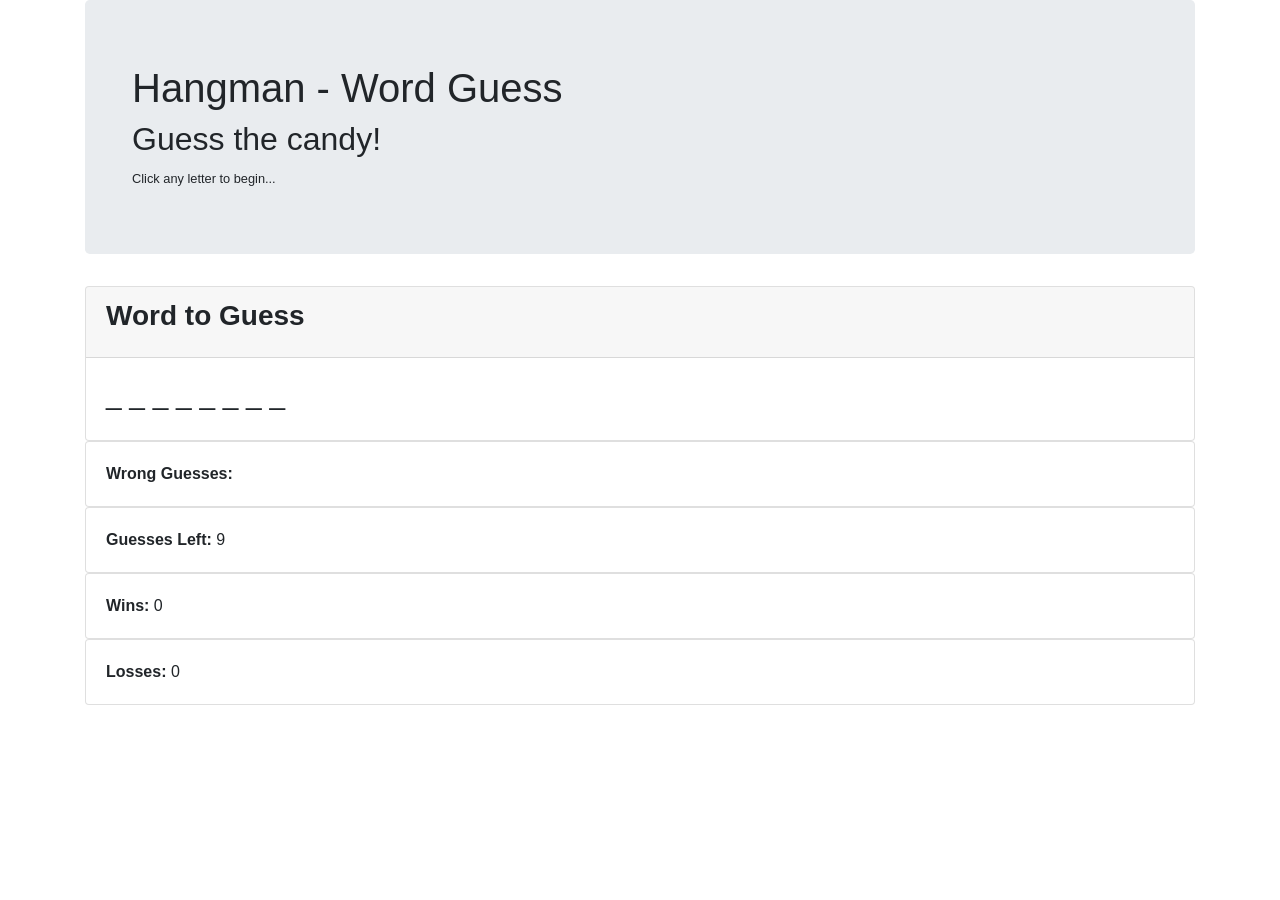
==== candy.html @ 45caf41b "added page 3 extras" ====
<!-- Step 1: Create the Layout. -->
<!-- Step 2: Flag key sections with specific id names. These will be replaced by JavaScript -->
<!-- Step 2: Link to JavaScript (at end of the file) -->

<!DOCTYPE html>
<html lang="en-us">

<head>
  <meta charset="UTF-8">
  <title>Hangman - Word Guess</title>

  <!-- Bootstrap is used to make game look nicer -->
  <link rel="stylesheet" href="https://maxcdn.bootstrapcdn.com/bootstrap/4.0.0/css/bootstrap.min.css">

</head>

<body>

  <!-- Bootstrap Container will hold everything -->
  <div class="container"> 
    <!-- Jumbotron holds the title section -->
    <div class="jumbotron">
      <div class="container">
        <h1>Hangman - Word Guess</h1>
        <h2>Guess the candy!</h2>
        <small>Click any letter to begin...</small>
      </div>
    </div>

    <!-- Game counters all held here. cards are being used to hold various sections. -->
    <div class="row">
      <div class="col-lg-12">

        <!-- First card: Holds the Word to Guess (blanks and guessed word) -->
        <div class="card">
          <div class="card-header">
            <h3 class="card-title"><strong>Word to Guess</strong></h3>
          </div>
          <div class="card-body">
            <!-- This h3 section called wordblanks is what we'll be replacing with letters as the user guesses.
						Pay particular attention to the id called ***wordblanks***. We'll be referencing this in the JavaScript. -->
            <h3 id="word-blanks">_ _ _ _ _ _ _ _ _ </h3>
          </div>
        </div>

        <!-- Second card: Holds the list of Wrong User Guesses. -->
        <div class="card">
          <div class="card-body">

            <!-- This span section called userGuesses is where we will be dumping the wrong guesses.
						Pay particular attention to the id called ****userGuesses***. We'll be referencing this in the JavaScript. -->
            <strong>Wrong Guesses: </strong> <span id="wrong-guesses"></span>
          </div>
        </div>

        <!-- Third card: Holds the Number of Wrong Guesses -->
        <div class="card">
          <div class="card-body">

            <!-- This span called guessesLeft is where we will be dumping the number of guesses left.
						Pay attention to the id called ****guessesLeft****. We'll be referencing this in the JavaScript. -->
            <strong>Guesses Left: </strong> <span id="guesses-left">9</span>
          </div>
        </div>

        <!-- Fourth card: Holds the number of Wins. -->
        <div class="card">
          <div class="card-body">

            <!-- This span called winCounter is where we'll be dumping the number of wins.
						Pay attention to the id called ****winCounter***. We'll be referencing this in the JavaScript. -->
            <strong>Wins: </strong> <span id="win-counter">0</span>
          </div>
        </div>

        <!-- Fifth card: Holds the number of Losses. -->
        <div class="card">
          <div class="card-body">

            <!-- This span called winCounter is where we'll be dumping the number of wins.
						Pay attention to the id called ****winCounter***. We'll be referencing this in the JavaScript. -->
            <strong>Losses: </strong> <span id="loss-counter">0</span>
          </div>
        </div>
      </div>
    </div>
  </div>

  <!-- Adds a link to the javascript file. Loaded at the bottom so it waits for the HTML content to display first.
	If you put this at the top it will crash, because the HTML IDs won't exist yet.-->
  <script src="candy.js"></script>
</body>

</html>
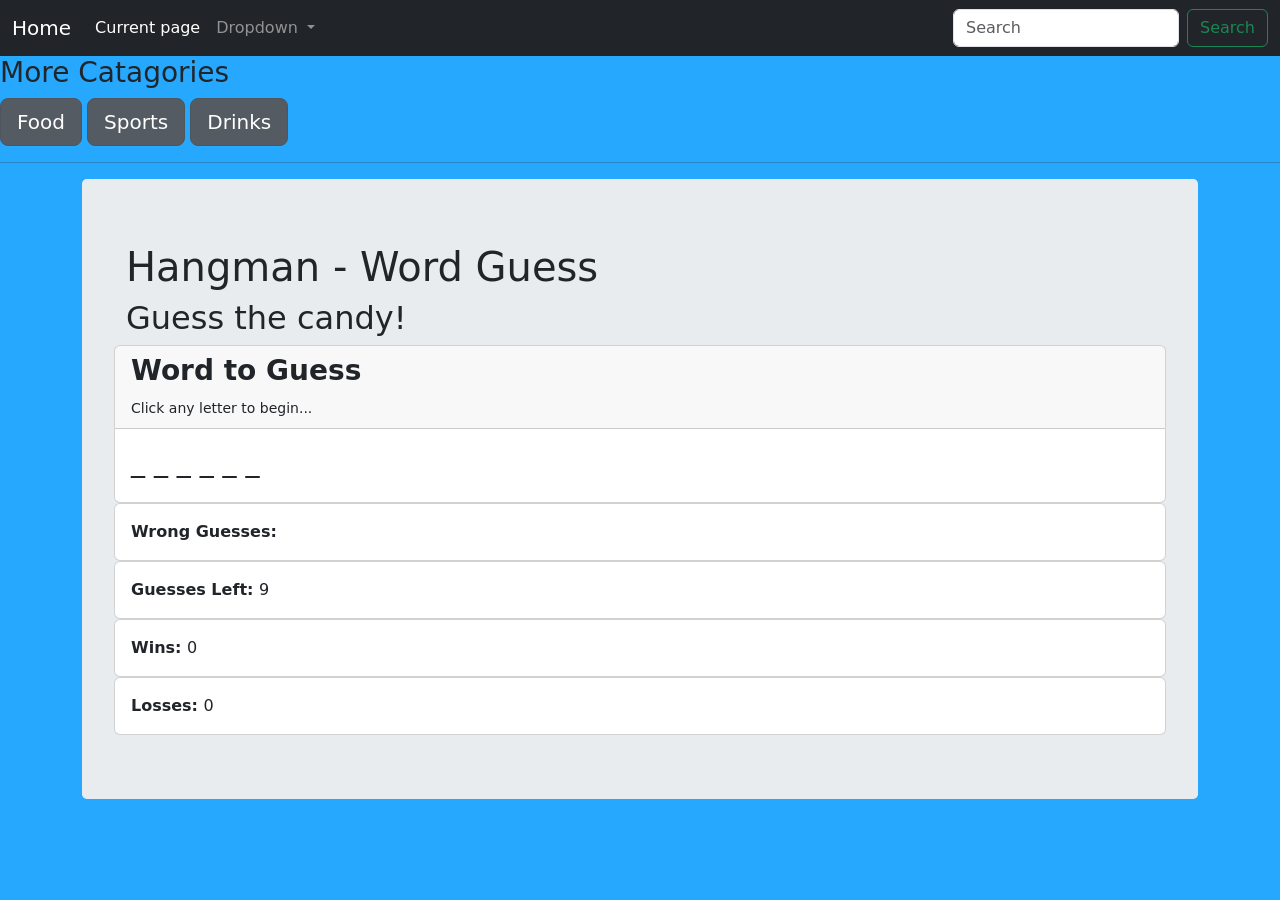
==== commit b21c5288: "Updated Code" ====
--- a/candy.html
+++ b/candy.html
@@ -1,21 +1,65 @@
-<!-- Step 1: Create the Layout. -->
-<!-- Step 2: Flag key sections with specific id names. These will be replaced by JavaScript -->
-<!-- Step 2: Link to JavaScript (at end of the file) -->
-
 <!DOCTYPE html>
 <html lang="en-us">
-
-<head>
-  <meta charset="UTF-8">
-  <title>Hangman - Word Guess</title>
 
   <!-- Bootstrap is used to make game look nicer -->
   <link rel="stylesheet" href="https://maxcdn.bootstrapcdn.com/bootstrap/4.0.0/css/bootstrap.min.css">
 
+<head>
+ <!-- Required meta tags -->
+<meta charset="utf-8">
+<meta name="viewport" content="width=device-width, initial-scale=1">
+ <!-- Bootstrap CSS -->
+<link href="https://cdn.jsdelivr.net/npm/bootstrap@5.1.0/dist/css/bootstrap.min.css" rel="stylesheet" integrity="sha384-KyZXEAg3QhqLMpG8r+8fhAXLRk2vvoC2f3B09zVXn8CA5QIVfZOJ3BCsw2P0p/We" crossorigin="anonymous">
+  <title>Hangman - Word Guess</title>
+
 </head>
+      
+</head>
+<body>
+  
+  <nav class="navbar navbar-expand-lg navbar-dark bg-dark">
+    <div class="container-fluid">
+      <a class="navbar-brand" href="file:///C:/Users/valta/Desktop/Website/Main.html">Home</a>
+      <button class="navbar-toggler" type="button" data-bs-toggle="collapse" data-bs-target="#navbarSupportedContent" aria-controls="navbarSupportedContent" aria-expanded="false" aria-label="Toggle navigation">
+        <span class="navbar-toggler-icon"></span>
+      </button>
+      <div class="collapse navbar-collapse" id="navbarSupportedContent">
+        <ul class="navbar-nav me-auto mb-2 mb-lg-0">
+          <li class="nav-item">
+            <a class="nav-link active" aria-current="page" href="file:///C:/Users/valta/Desktop/Website/candy.html">Current page</a>
+          </li>
+          <li class="nav-item">
+          </li>
+          <li class="nav-item dropdown">
+            <a class="nav-link dropdown-toggle" href="#" id="navbarDropdown" role="button" data-bs-toggle="dropdown" aria-expanded="false">
+              Dropdown
+            </a>
+            <ul class="dropdown-menu" aria-labelledby="navbarDropdown">
+              <li><a class="dropdown-item" href="///C:/Users/valta/Desktop/Website/page2.html">Rock paper sciccors</a></li>
+              <li><a class="dropdown-item" href="file:///C:/Users/valta/Desktop/Website/page3.html">Word Guess</a></li>
+              <li><a class="dropdown-item" href="file:///C:/Users/valta/Desktop/Website/page4.html">2048 game</a></li>
+              <li><a class="dropdown-item" href="file:///C:/Users/valta/Desktop/Website/page5.html">Number Guess</a></li>
+            </ul>
+          </li>
+          <li class="nav-item">
+          </li>
+        </ul>
+        <form class="d-flex">
+          <input class="form-control me-2" type="search" placeholder="Search" aria-label="Search">
+          <button class="btn btn-outline-success" type="submit">Search</button>
+        </form>
+      </div>
+    </div>
+  </nav>
+  <head>
 
 <body>
-
+  <h3>More Catagories</h3>
+  <div class ="container" ></div>      
+  <a href="file:///C:/Users/valta/Desktop/Website/layout.html" class="btn btn-secondary btn-lg active" role="button" aria-pressed="true">Food</a>
+  <a href="file:///C:/Users/valta/Desktop/Website/sports.html" class="btn btn-secondary btn-lg active" role="button" aria-pressed="true">Sports</a>
+  <a href="file:///C:/Users/valta/Desktop/Website/drinks.html" class="btn btn-secondary btn-lg active" role="button" aria-pressed="true">Drinks</a>
+  <hr>
   <!-- Bootstrap Container will hold everything -->
   <div class="container"> 
     <!-- Jumbotron holds the title section -->
@@ -23,8 +67,7 @@
       <div class="container">
         <h1>Hangman - Word Guess</h1>
         <h2>Guess the candy!</h2>
-        <small>Click any letter to begin...</small>
-      </div>
+
     </div>
 
     <!-- Game counters all held here. cards are being used to hold various sections. -->
@@ -34,7 +77,8 @@
         <!-- First card: Holds the Word to Guess (blanks and guessed word) -->
         <div class="card">
           <div class="card-header">
-            <h3 class="card-title"><strong>Word to Guess</strong></h3>
+            <h3 class="card-title"><strong>Word to Guess</strong></h3> 
+            <small>Click any letter to begin...</small>
           </div>
           <div class="card-body">
             <!-- This h3 section called wordblanks is what we'll be replacing with letters as the user guesses.
@@ -89,6 +133,9 @@
   <!-- Adds a link to the javascript file. Loaded at the bottom so it waits for the HTML content to display first.
 	If you put this at the top it will crash, because the HTML IDs won't exist yet.-->
   <script src="candy.js"></script>
+  <script src="https://cdn.jsdelivr.net/npm/bootstrap@5.1.0/dist/js/bootstrap.bundle.min.js" 
+  integrity="sha384-U1DAWAznBHeqEIlVSCgzq+c9gqGAJn5c/t99JyeKa9xxaYpSvHU5awsuZVVFIhvj" crossorigin="anonymous"></script>
+
 </body>
-
+<body style="background-color:rgb(38, 168, 255);"></body>
 </html>
